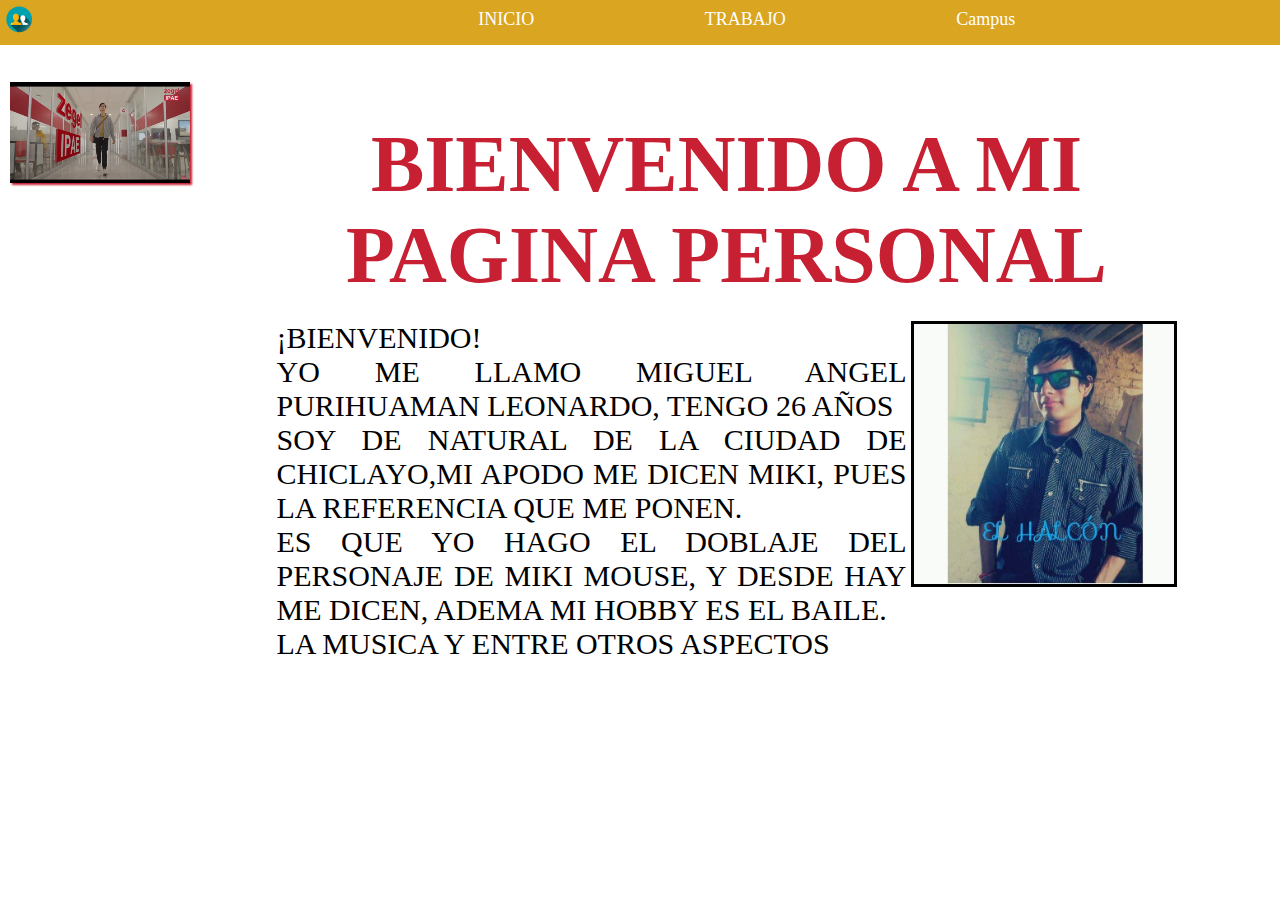
==== index.html @ 053ad561 "first commit" ====
<!DOCTYPE html>
<html>
    <head><!--configuración-->
        <title> MI PAGINA PERSONAL</title>
        <link rel="shortcut icon" href="img/ICONO.png">
        <link rel="stylesheet" href="css/style.css" type="text/css">
    </head>

    <body>
        <header>
            <img src="img/ICONO.png" class="imgmenu">
            <nav>
                <ul class="menu">
                  <li><a href="index.html">INICIO</a></li>
                  <li><a href="#cursos">TRABAJO</a>
                        <ul class="submenu">
                            <li> <a href="index1.html">TRABAJO1</a></li>
                            <li> <a href="#">Carrera  de Computacion</a></li>
                            <li> <a href="#">Carrera  de Diseño</a></li>
                            <li> <a href="#">Carrera  de dual</a></li>
                        </ul>
                </li>
                  <li><a href="#">Campus</a></li>
                  <li><a href="#"></a></li>
                </ul>
           </nav>
        </header>

        <main>

    <aside>
        <section class="sectvideo">
            <!-- incrustrando video desde el servidor-->
            <video controls muted autoplay preload="auto" loop>
                <source src="multimedia/videoZegel.mp4"  type="video/mp4">
            </video>
            <h1>  


            </h1>
        </section>
        
    </aside>





           <center>
                <section id="inicio">
                    <h2>BIENVENIDO A MI PAGINA PERSONAL</h2>
                    <p class="pflotar">¡BIENVENIDO!<br>
                    YO ME LLAMO MIGUEL ANGEL PURIHUAMAN LEONARDO, TENGO 26 AÑOS<br>
                    SOY DE NATURAL DE LA CIUDAD DE CHICLAYO,MI APODO ME DICEN MIKI, PUES LA REFERENCIA QUE ME PONEN.<br>
                    ES QUE YO HAGO EL DOBLAJE DEL PERSONAJE DE MIKI MOUSE, Y DESDE HAY ME DICEN, ADEMA MI HOBBY ES EL BAILE.<br>
                    LA MUSICA Y ENTRE OTROS ASPECTOS</p>  
                    <img src="img/MIFOTO.jpg" class="imgbanner">
                </section>
            </center>
        </main>
        
        <footer>

        </footer>
    </body>
</html>
---- css/style.css ----
/*selector universal*/
*{
    padding: 0px;
    margin: 0px;
    font-size: 18px;
    font-family: Verdana;
}
/*selector de etiqueta*/
body{
    background-image: url(/img/fondo3.JPG);
    background-size: cover;
}
header{
    background-color: goldenrod;
    width: 100%;
    height: 45px;
    overflow: hidden;/*los elementos se queden dentro, al aplicar float*/
    top: 0px;
}
h2{
    color: #c82033;/*color de la fuente = texto*/
    font-weight: bold;/*negrita*/
    font-size: 80px;
    margin: 20px;
    text-align: left;
    text-align: center;
}
section{
    background-color: #ffffff;
    margin: 1.5em;/*margen externo*/
    padding: 1.5em;/*margen interno*/
    overflow: hidden;/*es para los elementos float*/
    max-width: 900px;/*hasta un ancho máximo de 695px*/
}
p{
    text-align: justify;
    font-size:  30px;
}
aside{
    width: 200px;
    float: left;
    margin-right: 1.5em;
}
/*selector clases*/
.imgmenu{
   height: 32px; 
   width: auto;
   margin: 5px;
}
.imgbanner{
    float: right;/*flote a la derecha*/
    /*border-radius: 50%;*/
    border:black 3px solid;
    width: 50%;
    max-height: 300px;
    max-width: 260px;
}
.pflotar{
   float: left;/*flote a la izquierda*/
   width: 70%; 
}
.submenu{
    position: absolute;
    background-color:  goldenrod;
    display: none;
}
.sectvideo{
    background-color: transparent;
    margin: 5px;
    padding: 5px;
}

/*selector descendente*/
header nav{
    float: right;
    color: #ffffff; 
    width: 70%;
}
header nav a{
    color: #ffffff;
    text-decoration: none;
}
header nav ul{
    list-style: none;/*quitar el punto de la viñeta*/
    display: flex;/*elementos en horizontal*/
    padding: 0.5em;
    justify-content: space-around;
}
.menu li:hover .submenu{
    display: block;
}
header nav a:hover{
    
    color: #343434; 
    text-decoration: none;
}
.submenu li{
    padding-top: 5px;
    padding-bottom: 5px;
    border-bottom: #f2f2f2 solid 1px;
} 
.sectvideo video{
    width: 100%;
    box-shadow: 2px 2px 2px #c82033;
}
/*selector de identificador*/
#cursos article{
    background-color: #c82033;
    margin: 5px;
    padding: 5px;
    color: white;
    width: 47%;
    text-align: left;
    background-repeat: no-repeat;
    background-position: right;
    background-size: contain;
    float: left;
}
#cursos article:nth-last-child(4){
    background-image: url(../img/chico_carreras.png);
}
#cursos article:nth-last-child(3){
    background-image: url(../img/chica_cursos.png);
}
#cursos article:nth-last-child(2){
    background-image: url(../img/chico_diplomado.png);
}
#cursos article:nth-last-child(1){
    background-image: url(../img/chica_dual.png);
}
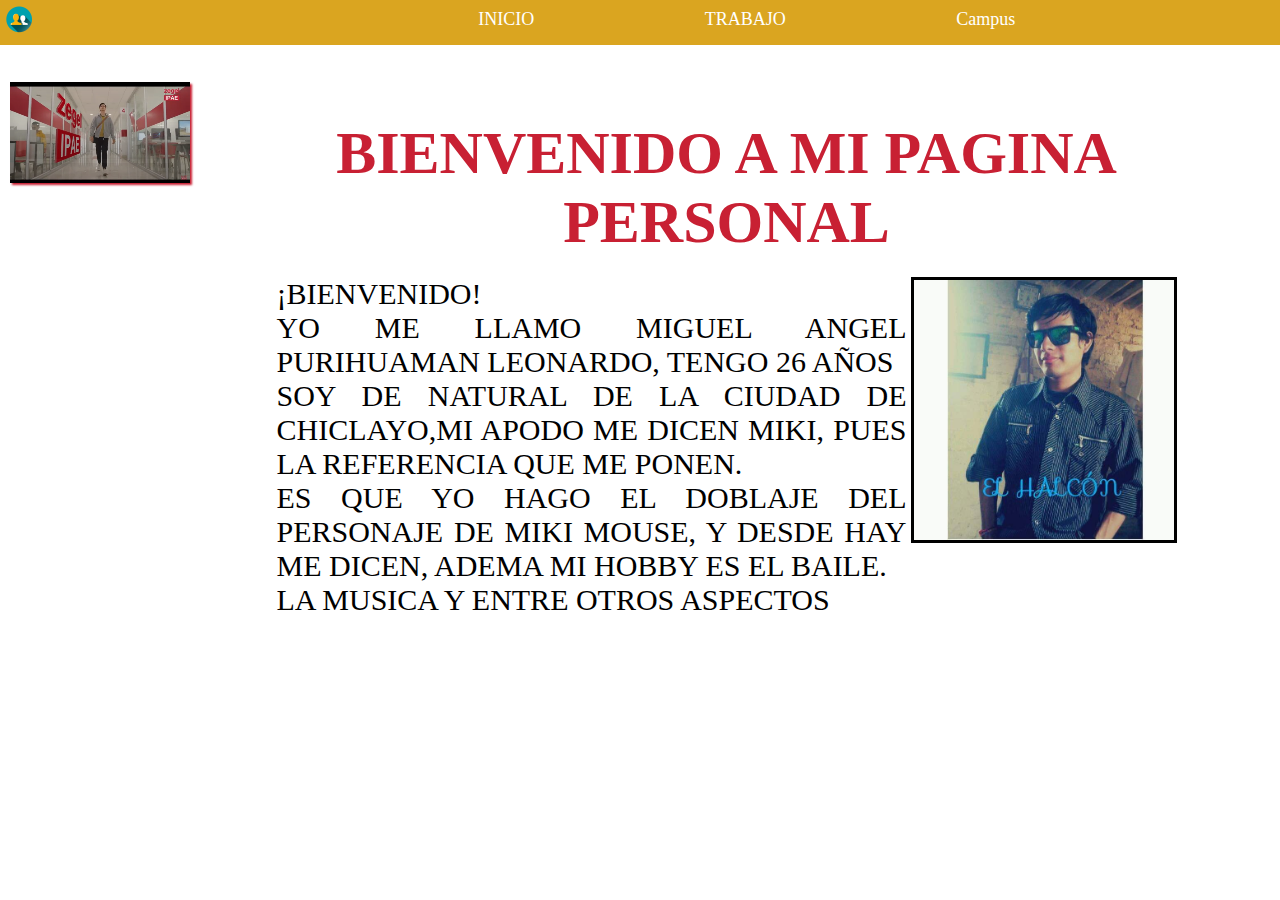
==== commit 7483f20d: "correcion10" ====
--- a/index.html
+++ b/index.html
@@ -15,8 +15,8 @@
                   <li><a href="#cursos">TRABAJO</a>
                         <ul class="submenu">
                             <li> <a href="index1.html">TRABAJO1</a></li>
-                            <li> <a href="#">Carrera  de Computacion</a></li>
-                            <li> <a href="#">Carrera  de Diseño</a></li>
+                            <li> <a href="index2.html">LOS COMICS</a></li>
+                            <li> <a href="index3.html">LADING PAGES</a></li>
                             <li> <a href="#">Carrera  de dual</a></li>
                         </ul>
                 </li>
@@ -59,6 +59,12 @@
             </center>
         </main>
         
+
+
+
+
+    
+        
         <footer>
 
         </footer>
--- a/css/style.css
+++ b/css/style.css
@@ -20,7 +20,7 @@
 h2{
     color: #c82033;/*color de la fuente = texto*/
     font-weight: bold;/*negrita*/
-    font-size: 80px;
+    font-size: 60px;
     margin: 20px;
     text-align: left;
     text-align: center;
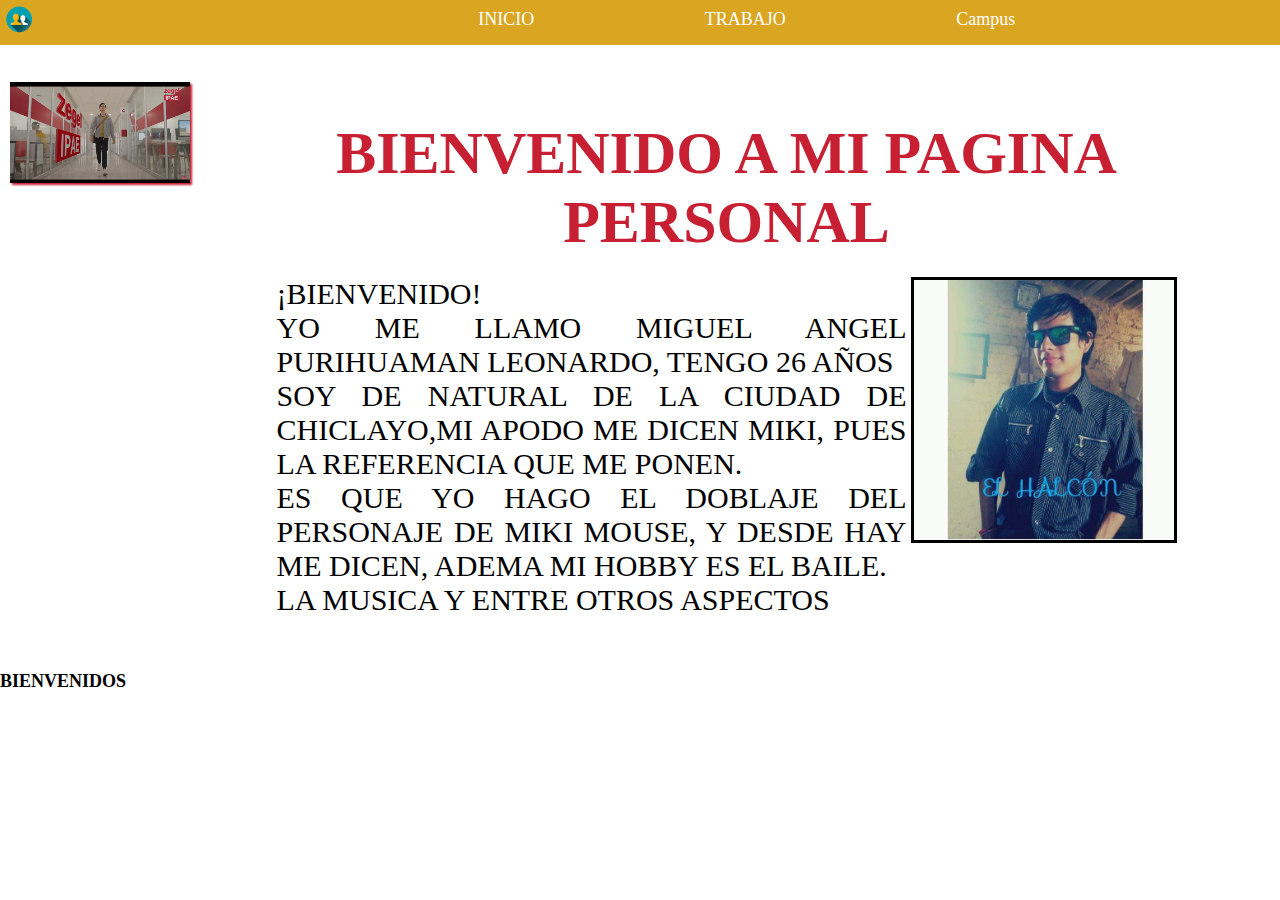
==== commit b506dc89: "correcion" ====
--- a/index.html
+++ b/index.html
@@ -61,9 +61,11 @@
         
 
 
+        <H1>
+            BIENVENIDOS
+        </H1>
 
-
-    
+        
         
         <footer>
 
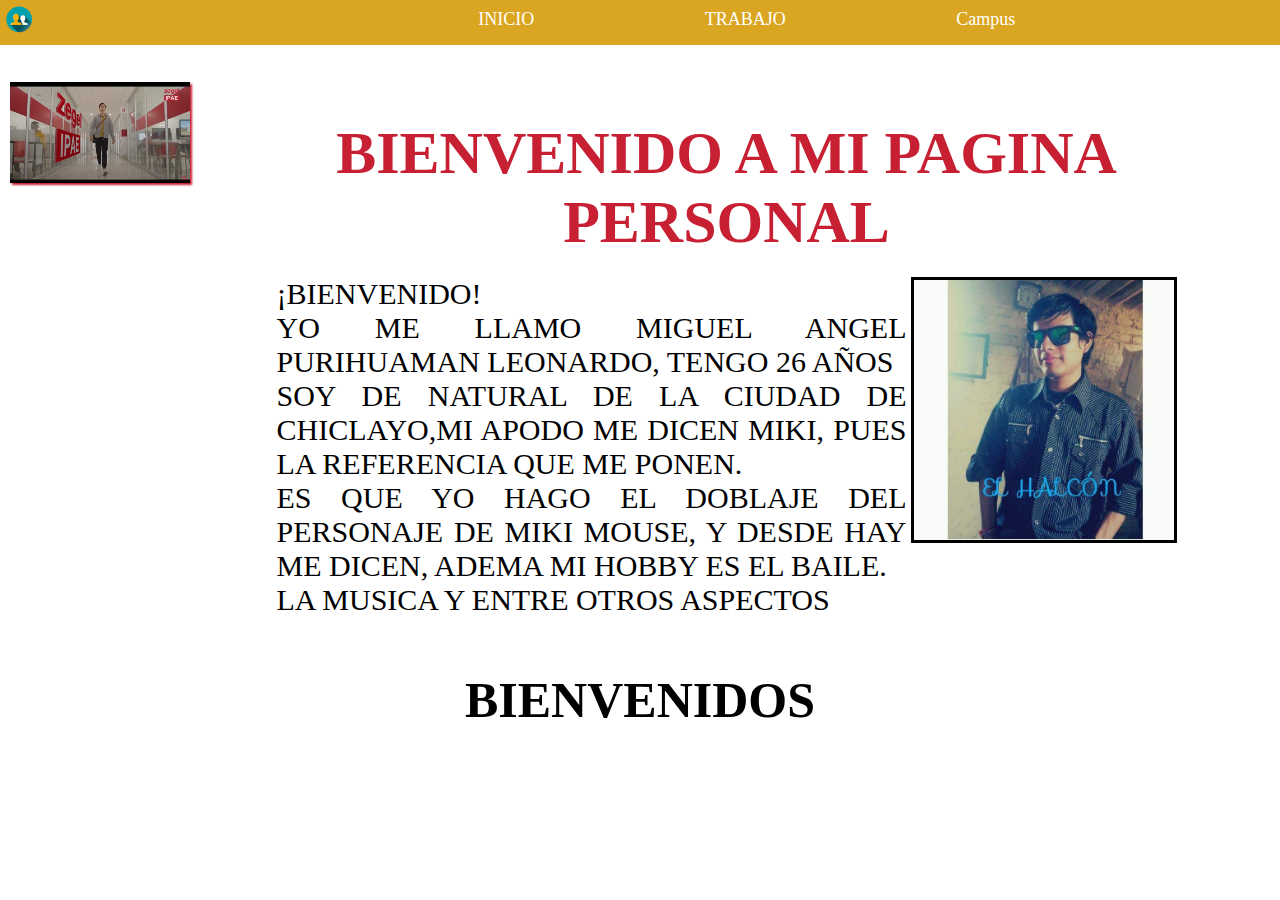
==== commit b0dfd506: "CORRECION" ====
--- a/index.html
+++ b/index.html
@@ -61,9 +61,11 @@
         
 
 
-        <H1>
+        <h1>
             BIENVENIDOS
-        </H1>
+        </h1>
+            
+        
 
         
         
--- a/css/style.css
+++ b/css/style.css
@@ -127,4 +127,8 @@
 }
 #cursos article:nth-last-child(1){
     background-image: url(../img/chica_dual.png);
+}
+h1{
+    text-align: center;
+    font-size: 50px;
 }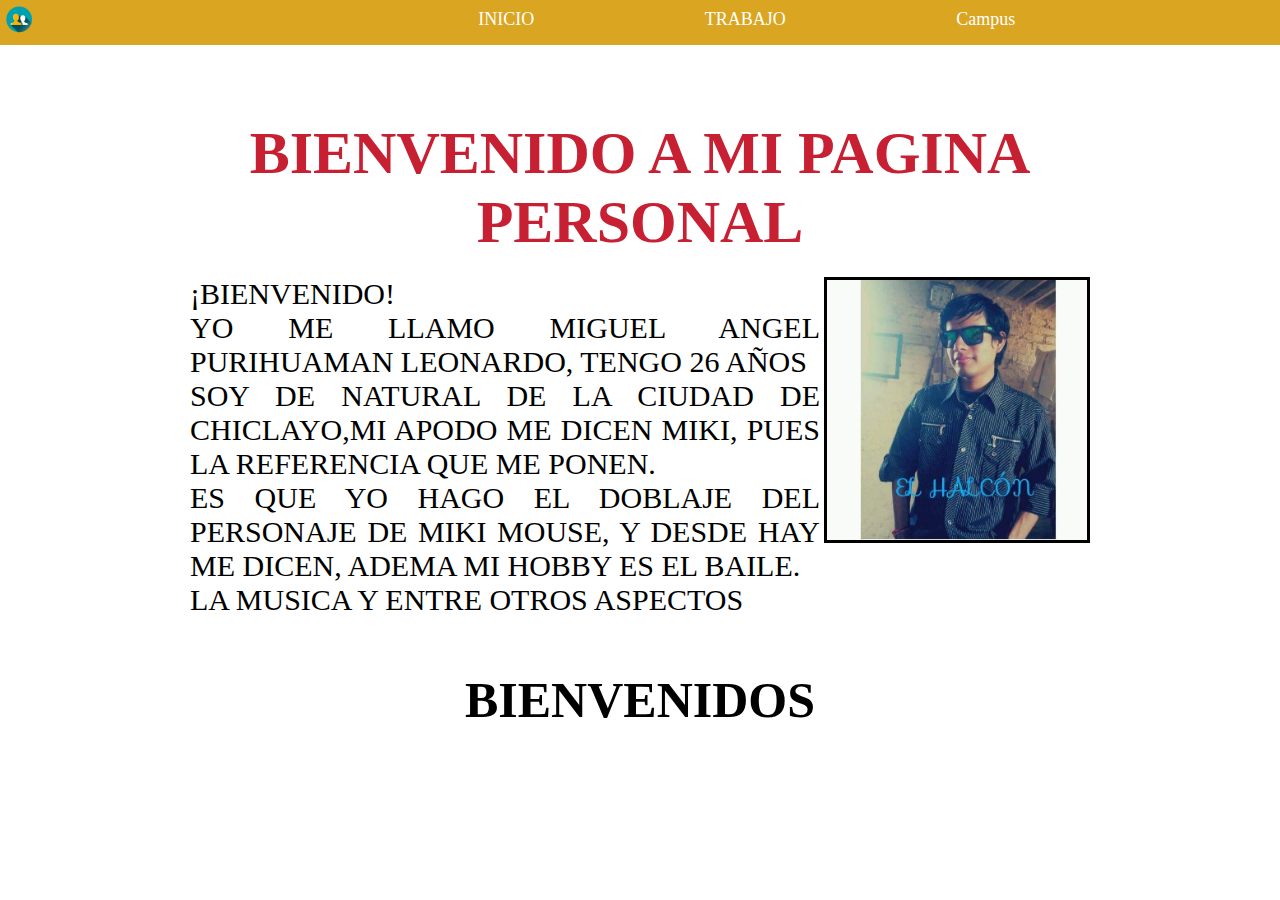
==== commit 11c3e837: "CORRECION" ====
--- a/index.html
+++ b/index.html
@@ -29,11 +29,7 @@
         <main>
 
     <aside>
-        <section class="sectvideo">
-            <!-- incrustrando video desde el servidor-->
-            <video controls muted autoplay preload="auto" loop>
-                <source src="multimedia/videoZegel.mp4"  type="video/mp4">
-            </video>
+        
             <h1>  
 
 
@@ -64,7 +60,9 @@
         <h1>
             BIENVENIDOS
         </h1>
+           
             
+            <p></p>
         
 
         
--- a/css/style.css
+++ b/css/style.css
@@ -131,4 +131,10 @@
 h1{
     text-align: center;
     font-size: 50px;
+}
+img{
+    
+    
+    
+    
 }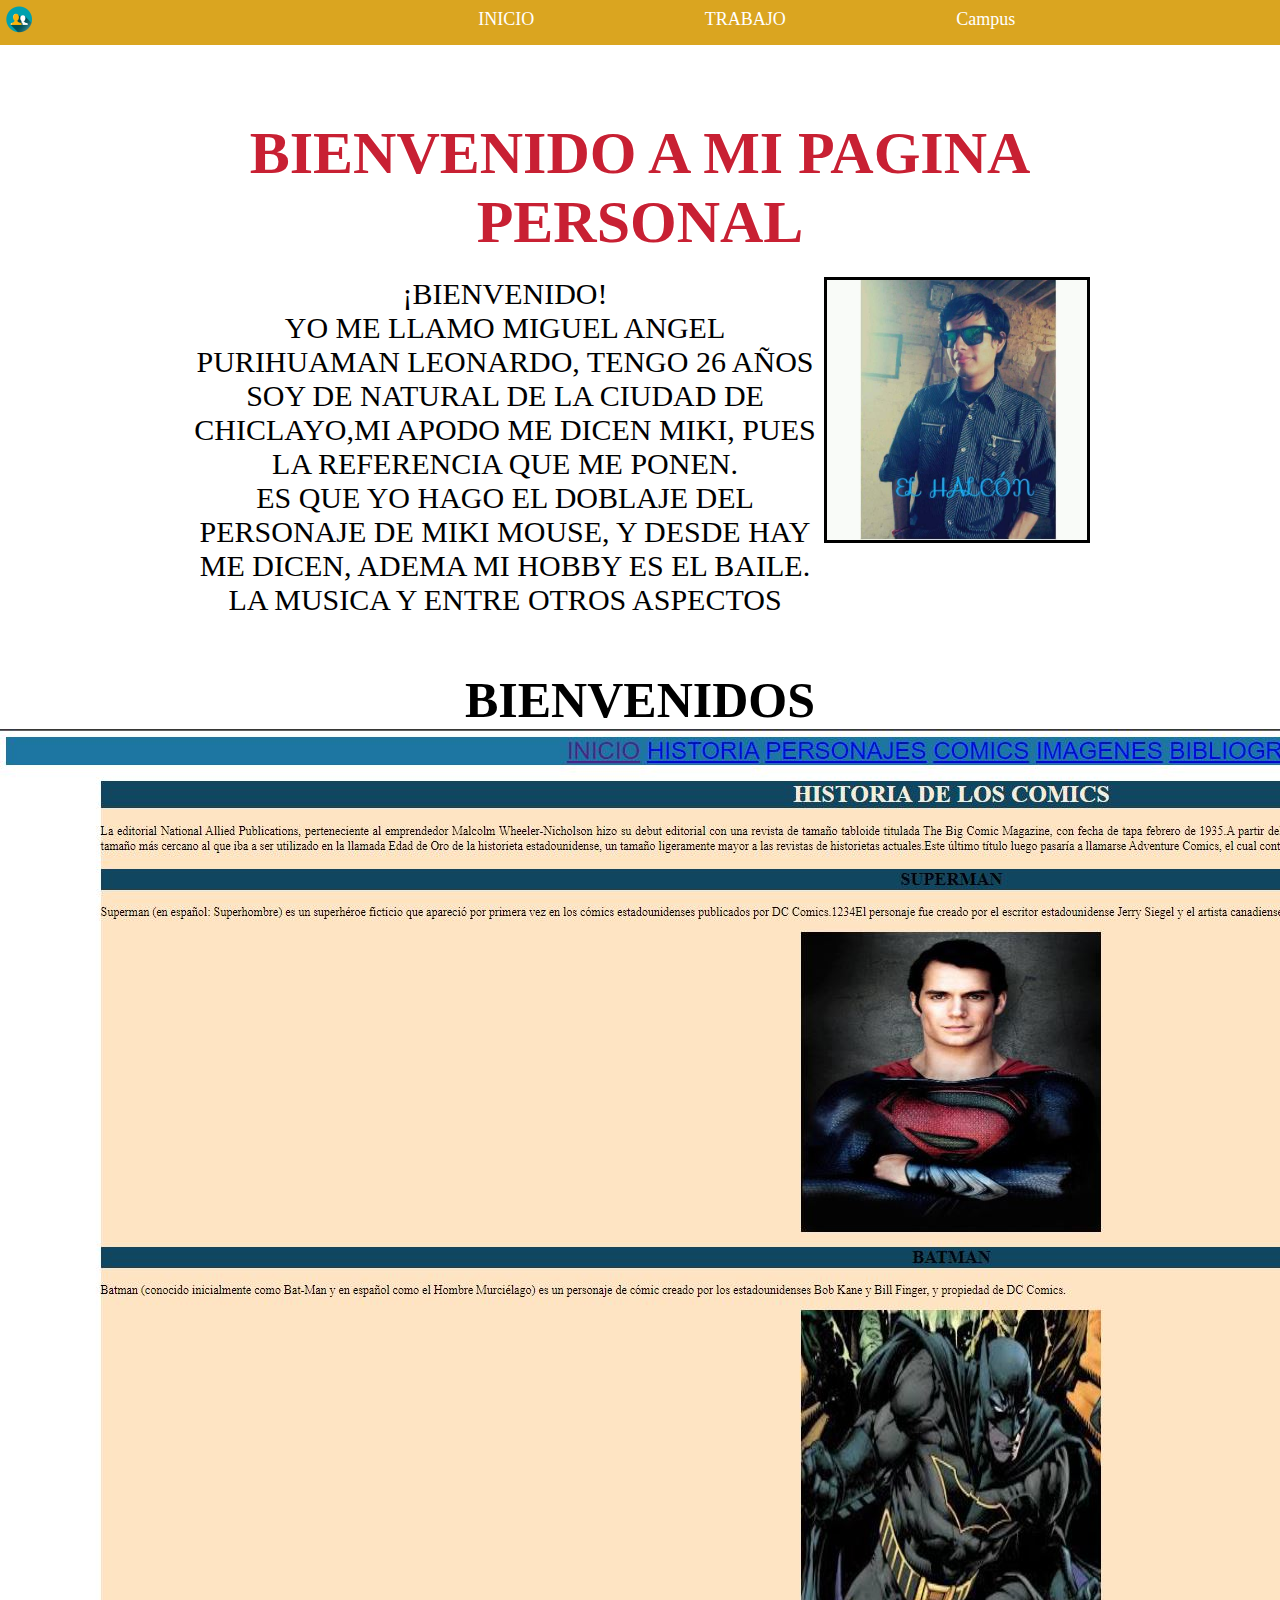
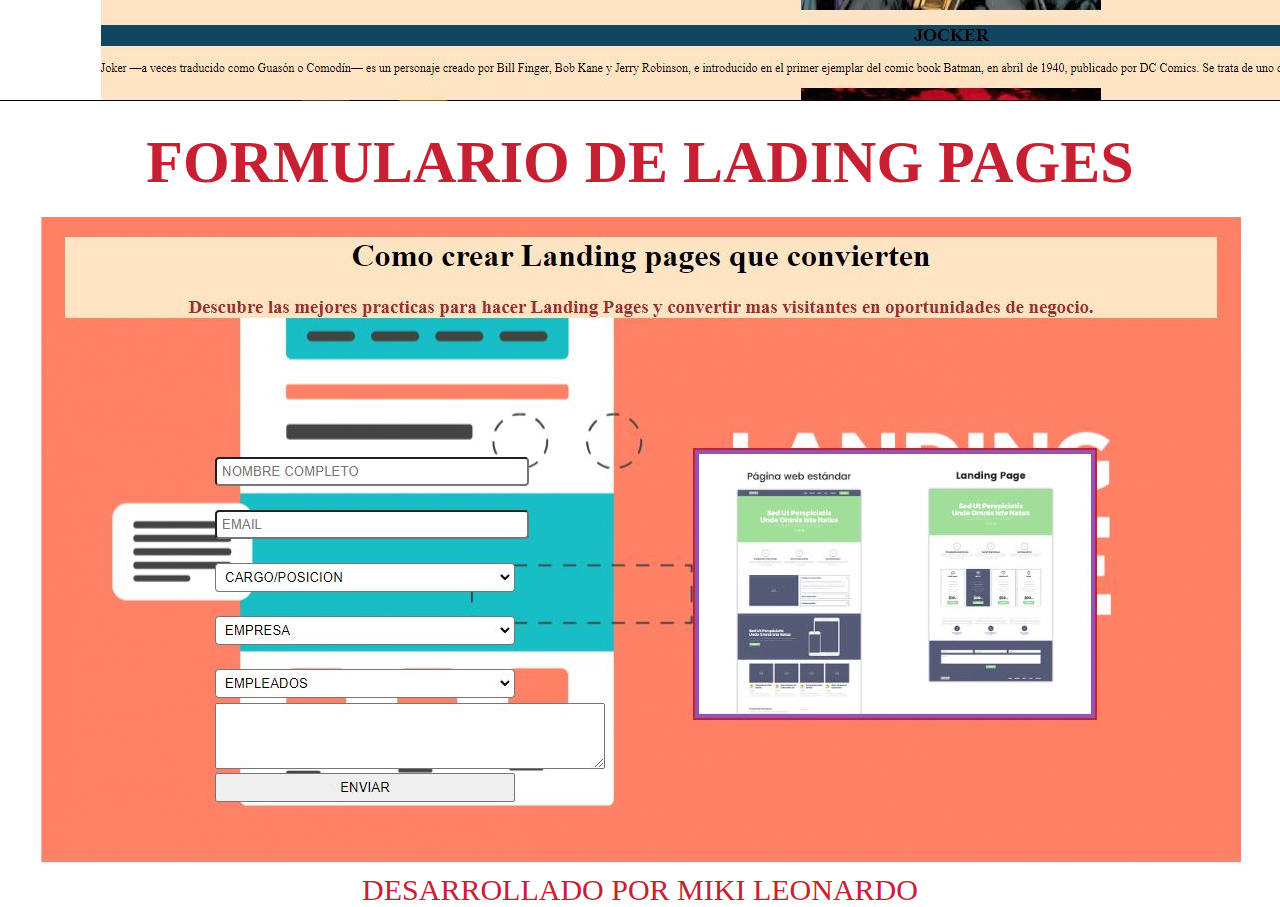
==== commit 1e026296: "correcion" ====
--- a/index.html
+++ b/index.html
@@ -43,6 +43,7 @@
 
 
            <center>
+                <div class="">
                 <section id="inicio">
                     <h2>BIENVENIDO A MI PAGINA PERSONAL</h2>
                     <p class="pflotar">¡BIENVENIDO!<br>
@@ -52,6 +53,7 @@
                     LA MUSICA Y ENTRE OTROS ASPECTOS</p>  
                     <img src="img/MIFOTO.jpg" class="imgbanner">
                 </section>
+            </div>
             </center>
         </main>
         
@@ -61,14 +63,11 @@
             BIENVENIDOS
         </h1>
            
-            
-            <p></p>
-        
-
-        
-        
+            <p class=""><img src="img/Captura1.JPG" alt=""></p>
+            <h2>FORMULARIO DE LADING PAGES</h2>
+            <p><img src="img/Captura2.JPG" alt=""></p>
         <footer>
-
+            <p class="Leo">DESARROLLADO POR MIKI LEONARDO</p>
         </footer>
     </body>
 </html>--- a/css/style.css
+++ b/css/style.css
@@ -35,6 +35,7 @@
 p{
     text-align: justify;
     font-size:  30px;
+    text-align: center;
 }
 aside{
     width: 200px;
@@ -116,25 +117,13 @@
     background-size: contain;
     float: left;
 }
-#cursos article:nth-last-child(4){
-    background-image: url(../img/chico_carreras.png);
-}
-#cursos article:nth-last-child(3){
-    background-image: url(../img/chica_cursos.png);
-}
-#cursos article:nth-last-child(2){
-    background-image: url(../img/chico_diplomado.png);
-}
-#cursos article:nth-last-child(1){
-    background-image: url(../img/chica_dual.png);
-}
+
 h1{
     text-align: center;
     font-size: 50px;
 }
-img{
-    
-    
-    
-    
-}+.Leo{
+    text-align: center;
+    color: #c82033;
+}
+/*------------------------------*/
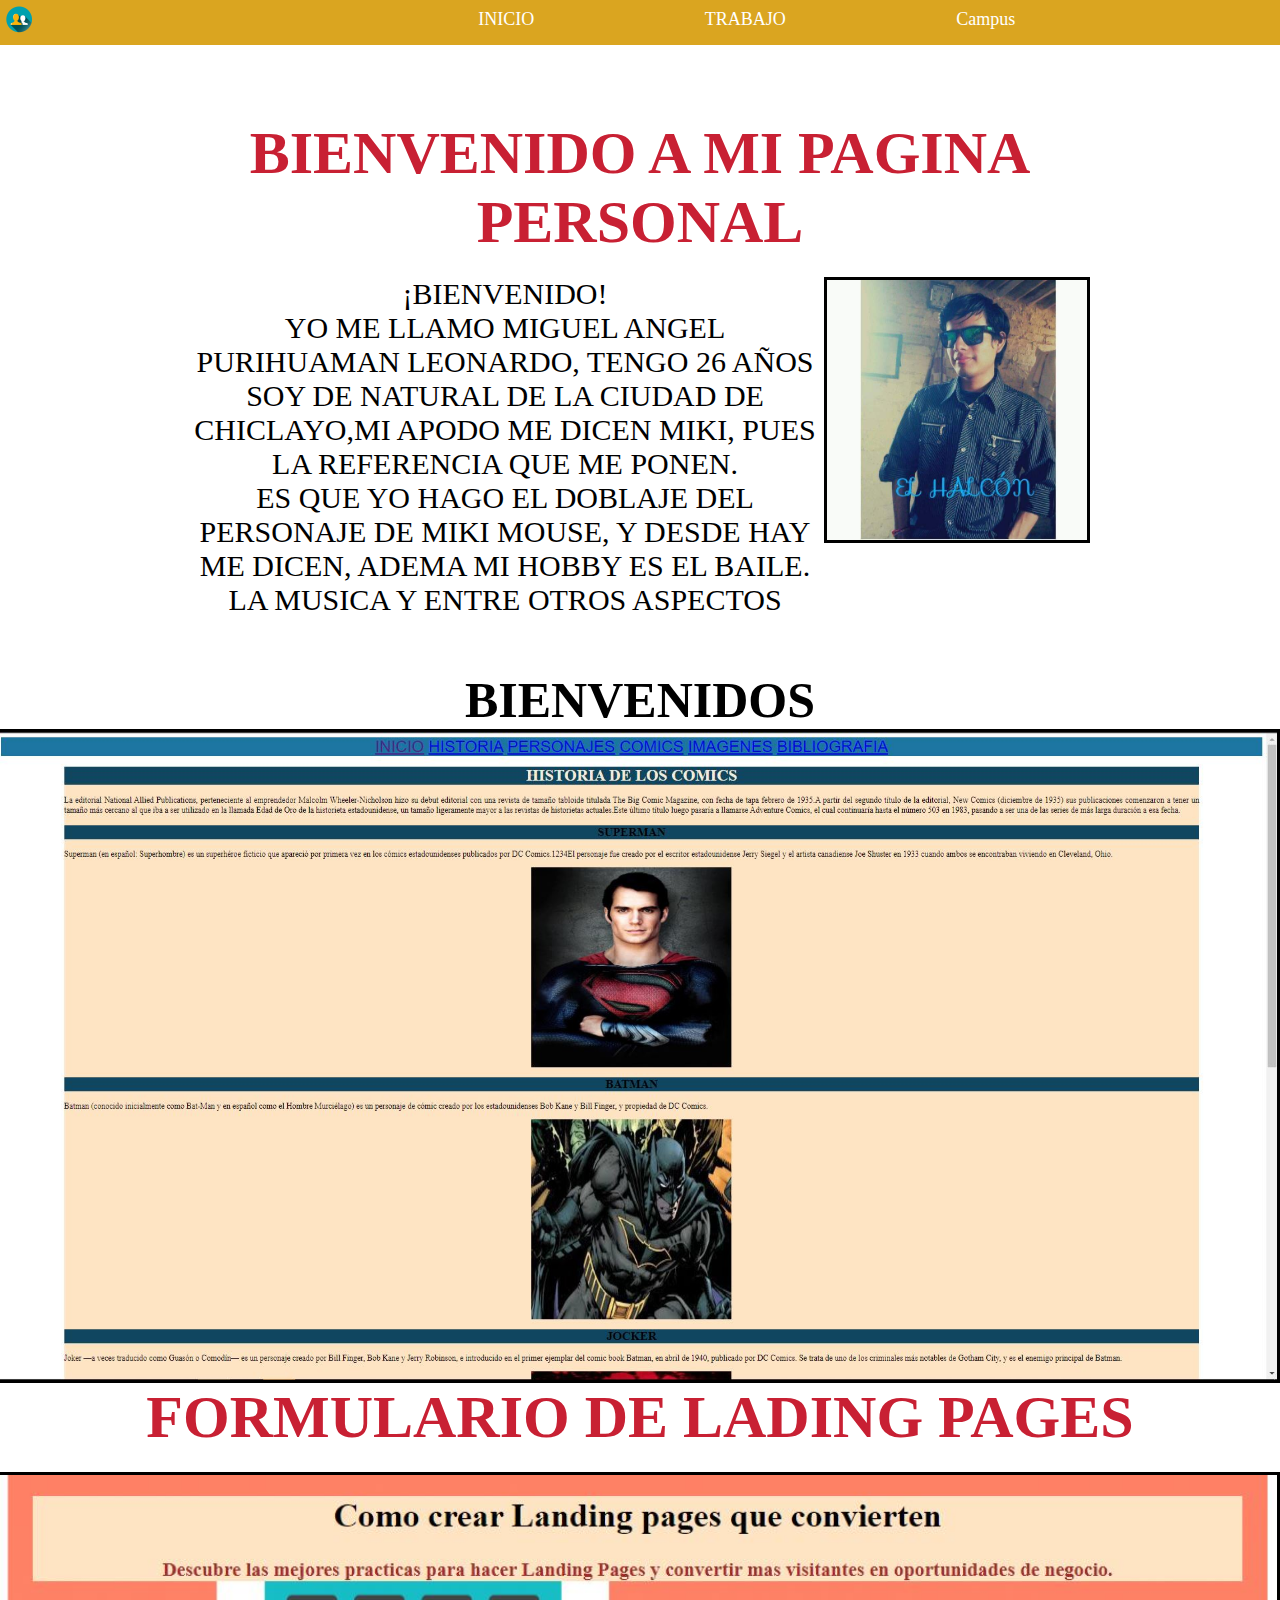
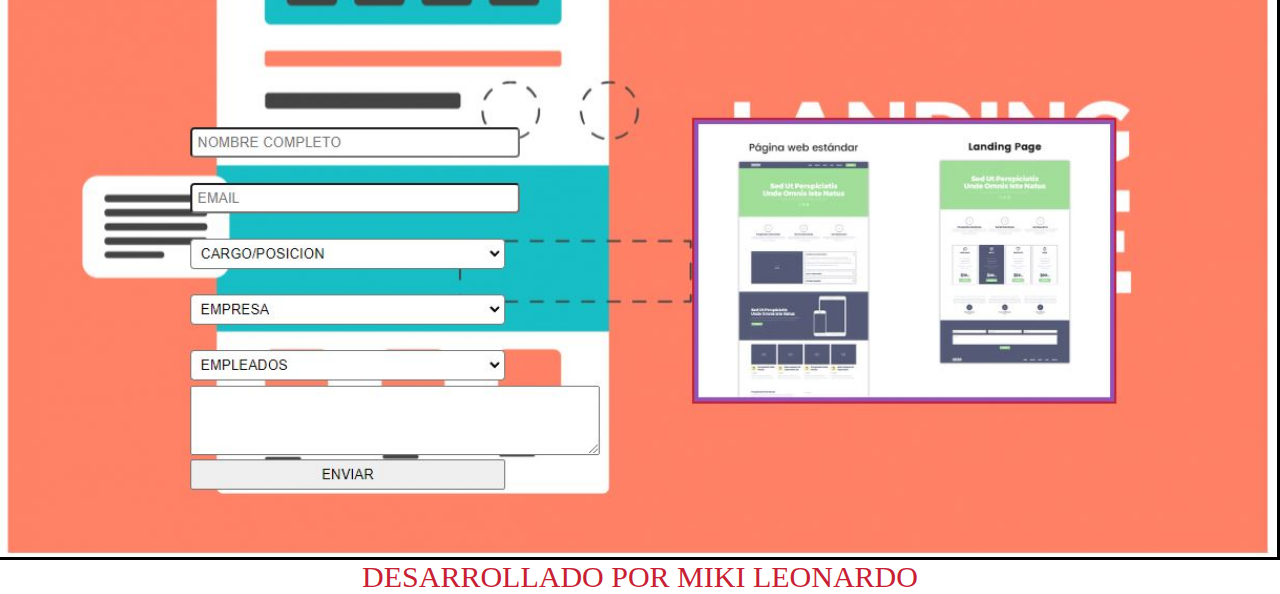
==== commit 4145f0df: "correcion" ====
--- a/index.html
+++ b/index.html
@@ -62,10 +62,9 @@
         <h1>
             BIENVENIDOS
         </h1>
-           
-            <p class=""><img src="img/Captura1.JPG" alt=""></p>
+            <img src="img/Captura1.JPG" class="imgfondo">
             <h2>FORMULARIO DE LADING PAGES</h2>
-            <p><img src="img/Captura2.JPG" alt=""></p>
+            <img src="img/Captura2.JPG" class="imgfondo">
         <footer>
             <p class="Leo">DESARROLLADO POR MIKI LEONARDO</p>
         </footer>
--- a/css/style.css
+++ b/css/style.css
@@ -127,3 +127,11 @@
     color: #c82033;
 }
 /*------------------------------*/
+.imgfondo{
+    float: right;/*flote a la derecha*/
+    /*border-radius: 50%;*/
+    border:black 3px solid;
+    width: 100%;
+    max-height: 300%;
+    max-width: 260%;
+}
